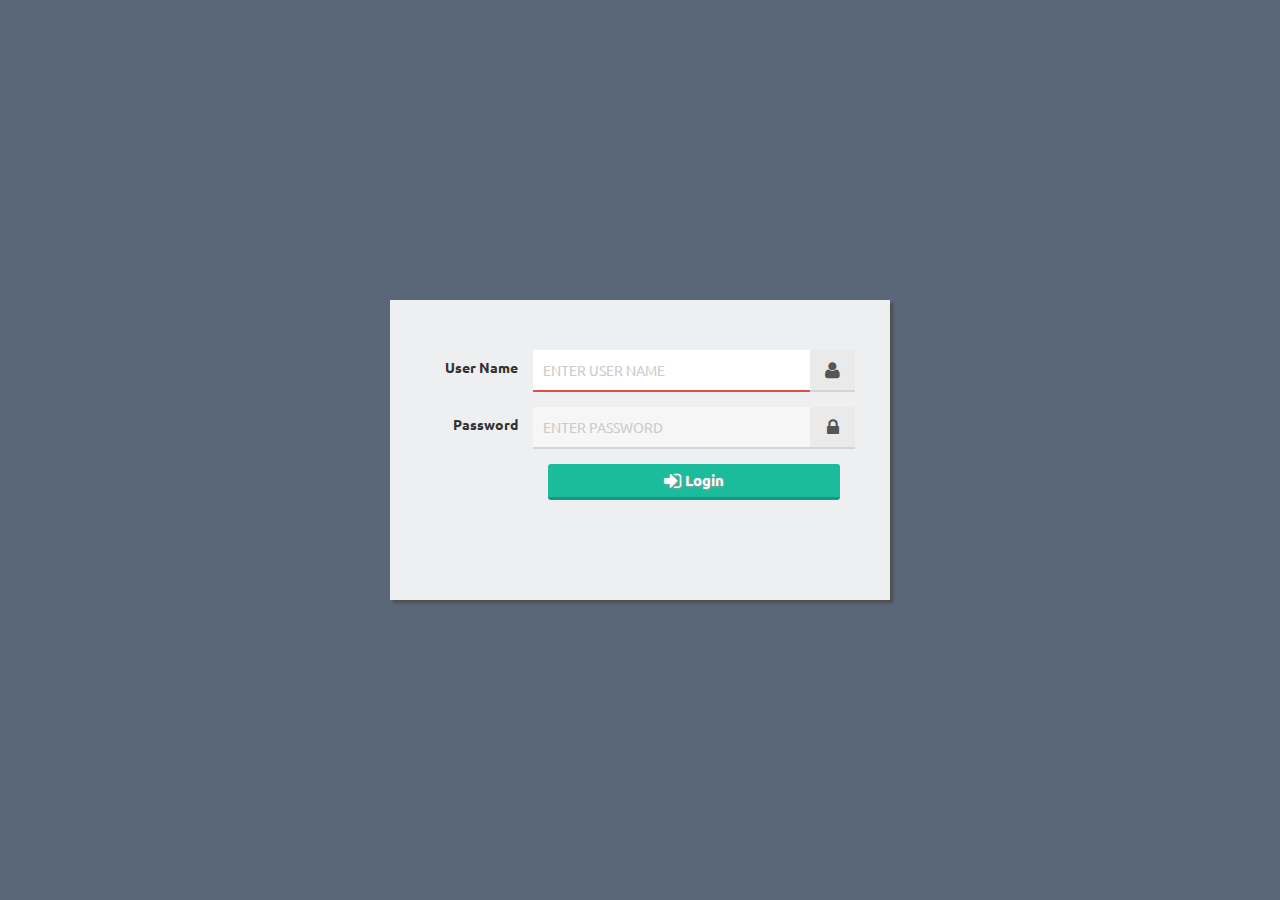
==== www/login.html @ 515ed91e "Firstcommit" ====
<!DOCTYPE html>
<html lang="en">
    <head>
        <title>User Login</title>
        <meta name="viewport" content="user-scalable=yes, initial-scale=1, maximum-scale=1, minimum-scale=1, width=device-width, height=device-height" />
        <link rel="stylesheet" type='text/css' href="bootstrap/css/bootstrap.css">
        <link rel="stylesheet" type='text/css' href="css/loading.css">
        <link rel="stylesheet" type='text/css' href="css/login.css">
        <link rel="stylesheet" type='text/css' href="font-awesome/css/font-awesome.min.css">
        <link rel='stylesheet' type='text/css' href='https://fonts.googleapis.com/css?family=Ubuntu'>
        <style type="text/css">
            body{
                font-family: Ubuntu;
                text-align: center;
                vertical-align: middle;
            }
        </style>
    </head>
    <body>
        <div class="container">
            <div class="row">
                <div id="container" class="Absolute-Center is-Responsive">
                    <form id="loginForm" class="form-horizontal">
                        <div class="form-group text-left">
                            <label for="txtusername" class="col-lg-3 control-label">User Name</label>
                            <div class="col-lg-9 input-group">
                                <input class="inputtext" type="text" id='txtusername' placeholder="Enter User Name"/>
                                <span class="input-group-addon"><i class="fa fa-user fa-lg" aria-hidden="true"></i></span>
                            </div>
                        </div>
                        <div class="form-group text-left">
                            <label for="txtpassword" class="col-lg-3 control-label">Password</label>
                            <div class="col-lg-9 input-group">
                                <input class="inputtext" type="password" id='txtpassword' placeholder="Enter Password"/>
                                <span class="input-group-addon"><i class="fa fa-lock fa-lg"></i></span>
                            </div>
                        </div>
                        <div class="form-group">
                            <div class="col-lg-3"></div>
                            <div class="col-lg-9">
                                <button type="button" id="btnSubmit" class="btn btn-custom"><i class="fa fa-sign-in fa-lg" aria-hidden="true"></i> <span> Login</span></button>
                            </div>
                        </div>
                    </form>
                </div>
            </div>
        </div>
        <input type="hidden" id="hidusrid">
    </body>
</html>
<script type="text/javascript" src="js/jquery1.11.1-min.js"></script>
<script type="text/javascript" src="bootstrap/js/bootstrap.js"></script>
<script type="text/javascript" src="cordova.js"></script>
<script type="text/javascript">
    var url = "";
    document.addEventListener("deviceready", onDeviceReady, false);
    function onDeviceReady() {
        document.addEventListener("backbutton", onBackKeyDown, false);
    }
    function onBackKeyDown() {
        var state = confirm('Are You Sure you want to Exit.');
        if (state)
            navigator.app.exitApp(); // exit the app
    }
    $(document).ready(function() {
        $("#txtusername").focus();
        $("#btnSubmit").click(function() {
            var $btn = $("#btnSubmit");
            if ($("#txtusername").val() == "") {
                alert('Enter User Name.');
                $("#txtusername").focus();
                return false;
            } else if ($("#txtpassword").val() == "") {
                alert('Enter Password.');
                $("#txtpassword").focus();
                return false;
            } else {
                $btn.find("i.fa").attr('class', 'fa fa-spinner fa-spin fa-lg');
                $btn.find("span").text("logging in please wait...");
                $btn.attr('disabled', true);
                $btn.attr('class', 'btn btn-custom-icon');
                $("#txtusername").attr('disabled', true);
                $("#txtpassword").attr('disabled', true);
                $.ajax({
                    type: "GET",
                    url: "http://apps.kpcl.com/KPCTSDS/api/Account/ValidateUser/" + $("#txtusername").val().trim() + "/" + $("#txtpassword").val(),
		    //url: "http://202.83.27.199/KPCTSDS/api/Account/ValidateUser/" + $("#txtusername").val().trim() + "/" + $("#txtpassword").val(),
			//url: "http://182.72.244.25/KPCTSDS/api/Account/ValidateUser/" + $("#txtusername").val().trim() + "/" + $("#txtpassword").val(),
                    data: '{}',
                    contentType: "application/json",
                    success: function(data) {
                        if (data[1] == 'True' || data[1] == 'TRUE') {
                            $("#hidusrid").val(data[0]);
                            $.ajax({
                                type: "GET",
				url: "http://apps.kpcl.com/KPCTSDS/api/Account/GetUserScreens/" + $("#hidusrid").val(),
                                //url: "http://202.83.27.199/KPCTSDS/api/Account/GetUserScreens/" + $("#hidusrid").val(),
				//url: "http://182.72.244.25/KPCTSDS/api/Account/GetUserScreens/" + $("#hidusrid").val(),
                                data: '{}',
                                contentType: "application/json",
                                success: function(result) {
                                    window.location.href = result + '?user=' + btoa($("#hidusrid").val());
                                }
                            });
                        } else {
                            $btn.find("i.fa").attr('class', 'fa fa-sign-in fa-lg');
                            $btn.find("span").text("Login");
                            $btn.attr('disabled', false);
                            $btn.attr('class', 'btn btn-custom');
                            $("#txtusername").attr('disabled', false);
                            $("#txtpassword").attr('disabled', false);
                            $("#txtpassword").val("");
                            $("#txtusername").focus();
                            alert("Invalid User Name or Password");
                        }
                    },
                    error: function() {
                        $btn.find("i.fa").attr('class', 'fa fa-sign-in fa-lg');
                        $btn.find("span").text("Login");
                        $btn.attr('disabled', false);
                        $btn.attr('class', 'btn btn-custom');
                        $("#txtusername").attr('disabled', false);
                        $("#txtpassword").attr('disabled', false);
                        $("#txtpassword").val("");
                        $("#txtusername").focus();
                        alert("Invalid User Name or Password");
                    }
                });
            }
        });
    });
</script>
---- www/css/loading.css ----
/* Absolute Center Spinner */
.loading {
  position: fixed;
  z-index: 999;
  height: 2em;
  width: 2em;
  overflow: show;
  margin: auto;
  top: 0;
  left: 0;
  bottom: 0;
  right: 0;
}

/* Transparent Overlay */
.loading:before {
  content: '';
  display: block;
  position: fixed;
  top: 0;
  left: 0;
  width: 100%;
  height: 100%;
  background-color: rgba(0,0,0,0.3);
}

/* :not(:required) hides these rules from IE9 and below */
.loading:not(:required) {
  /* hide "loading..." text */
  font: 0/0 a;
  color: transparent;
  text-shadow: none;
  background-color: transparent;
  border: 0;
}

.loading:not(:required):after {
    content: '';
    display: block;
    font-size: 10px;
    width: 1em;
    height: 1em;
    margin-top: -0.5em;
    -webkit-animation: spinner 1500ms infinite linear;
    -moz-animation: spinner 1500ms infinite linear;
    -ms-animation: spinner 1500ms infinite linear;
    -o-animation: spinner 1500ms infinite linear;
    animation: spinner 1500ms infinite linear;
    border-radius: 0.5em;
    -webkit-box-shadow: rgba(0, 0, 0, 0.75) 1.5em 0 0 0, rgba(0, 0, 0, 0.75) 1.1em 1.1em 0 0, rgba(0, 0, 0, 0.75) 0 1.5em 0 0, rgba(0, 0, 0, 0.75) -1.1em 1.1em 0 0, rgba(0, 0, 0, 0.5) -1.5em 0 0 0, rgba(0, 0, 0, 0.5) -1.1em -1.1em 0 0, rgba(0, 0, 0, 0.75) 0 -1.5em 0 0, rgba(0, 0, 0, 0.75) 1.1em -1.1em 0 0;
    box-shadow: rgba(0, 0, 0, 0.75) 1.5em 0 0 0, rgba(0, 0, 0, 0.75) 1.1em 1.1em 0 0, rgba(0, 0, 0, 0.75) 0 1.5em 0 0, rgba(0, 0, 0, 0.75) -1.1em 1.1em 0 0, rgba(0, 0, 0, 0.75) -1.5em 0 0 0, rgba(0, 0, 0, 0.75) -1.1em -1.1em 0 0, rgba(0, 0, 0, 0.75) 0 -1.5em 0 0, rgba(0, 0, 0, 0.75) 1.1em -1.1em 0 0;
}

/* Animation */

@-webkit-keyframes spinner {
    0% {
        -webkit-transform: rotate(0deg);
        -moz-transform: rotate(0deg);
        -ms-transform: rotate(0deg);
        -o-transform: rotate(0deg);
        transform: rotate(0deg);
    }

    100% {
        -webkit-transform: rotate(360deg);
        -moz-transform: rotate(360deg);
        -ms-transform: rotate(360deg);
        -o-transform: rotate(360deg);
        transform: rotate(360deg);
    }
}
@-moz-keyframes spinner {
    0% {
        -webkit-transform: rotate(0deg);
        -moz-transform: rotate(0deg);
        -ms-transform: rotate(0deg);
        -o-transform: rotate(0deg);
        transform: rotate(0deg);
    }

    100% {
        -webkit-transform: rotate(360deg);
        -moz-transform: rotate(360deg);
        -ms-transform: rotate(360deg);
        -o-transform: rotate(360deg);
        transform: rotate(360deg);
    }
}
@-o-keyframes spinner {
  0% {
    -webkit-transform: rotate(0deg);
    -moz-transform: rotate(0deg);
    -ms-transform: rotate(0deg);
    -o-transform: rotate(0deg);
    transform: rotate(0deg);
  }
  100% {
    -webkit-transform: rotate(360deg);
    -moz-transform: rotate(360deg);
    -ms-transform: rotate(360deg);
    -o-transform: rotate(360deg);
    transform: rotate(360deg);
  }
}
@keyframes spinner {
    0% {
        -webkit-transform: rotate(0deg);
        -moz-transform: rotate(0deg);
        -ms-transform: rotate(0deg);
        -o-transform: rotate(0deg);
        transform: rotate(0deg);
    }

    100% {
        -webkit-transform: rotate(360deg);
        -moz-transform: rotate(360deg);
        -ms-transform: rotate(360deg);
        -o-transform: rotate(360deg);
        transform: rotate(360deg);
    }
}
---- www/css/login.css ----
body{
    background-color: #5A6778;
    font-family: Ubuntu;
}
#container{
    background-color: #EEEFF1;
    /*width: 500px;
    max-height: 250px;
    position: absolute;

    left: 50%;
    top: 50%;
    margin-left: -250px;
    margin-top: -125px;
    z-index: 10000px;*/
    box-shadow: 3px 3px 2px 0px #505050;
}
.inputtext{
    border: 0px;
    background-color: #F6F6F6;
    border-bottom: 2px solid #D4D4D4;
    width: 100%;
    outline: none;
    padding: 10px;
    /* For Safari 3.0+ */
    -webkit-transition-property: border, background;
    -webkit-transition-duration: .9s, .9s;
    -webkit-animation: ease-in-out;
    /* Standard syntax */
    transition-property: border, background;
    transition-duration: .9s, .9s;
    animation: ease-in-out;
    resize: none;
}
.inputtext:focus {
    border-bottom: 2px solid #e74c3c; /* f8646e, 56caca */
    background-color: #fff;
}
.input-group-addon{
    border: 0;
    border-bottom: 2px solid #D4D4D4;
    border-radius: 0;
    -webkit-box-shadow: none;
    box-shadow: none;
    /* Remove #eee with White when you want to display content background color as enabled */
    background-color: #eaeaea;
    min-width: 45px;
}
.btn-custom {
    border-radius: 3px;
    border: none;
    background-color: #1BBC9B;
    color: white;
    vertical-align: middle;
    width: 100%;
    outline: none;
    padding: 6px;
    /*box-shadow: 1px 1px 5px #f0030f;*/
    border-bottom: 3px solid #16997E;
    font-weight: bold;
    font-size: 15px;
    text-shadow: 1px 1px 2px #9D9C9C;
}
.btn-custom:hover{
    color: white;
}
.btn-custom-icon {
    border-radius: 3px;
    border: none;
    background-color: #BDC3C7;
    color: #000;
    vertical-align: middle;
    width: 100%;
    outline: none;
    padding: 6px;
    /*box-shadow: 1px 1px 5px #f0030f;*/
    /*border-bottom: 3px solid #16997E;*/
    font-weight: bold;
    font-size: 15px;
    text-shadow: 1px 1px 2px #9D9C9C;
}
.fa{
    /*text-shadow: 2px 1px 2px #787878;*/
}
::-webkit-input-placeholder {
    color: #CCCACA;
    text-transform: uppercase;
}
:-moz-placeholder { /* Firefox 18- */
    color: #CCCACA;
    text-transform: uppercase;
}
::-moz-placeholder {  /* Firefox 19+ */
    color: #CCCACA;
    text-transform: uppercase;
}
:-ms-input-placeholder {
    color: #CCCACA;
    text-transform: uppercase;
}
::-webkit-scrollbar {
    width: 5px;
}
::-webkit-scrollbar-track {
    background-color: #eaeaea;
    border-left: 0px solid #ccc;
    border-radius: 10px;
}
::-webkit-scrollbar-thumb {
    background-color: #ccc;
    border-radius: 10px;
}
::-webkit-scrollbar-thumb:hover {
    background-color: #aaa;
}
.Absolute-Center {
    margin: auto;
    position: absolute;
    top: 0;
    left: 0;
    bottom: 0;
    right: 0;
}
.Absolute-Center.is-Responsive {
    width: 90%;
    height: 300px;
    min-width: 200px;
    max-width: 500px;
    padding: 50px;
}
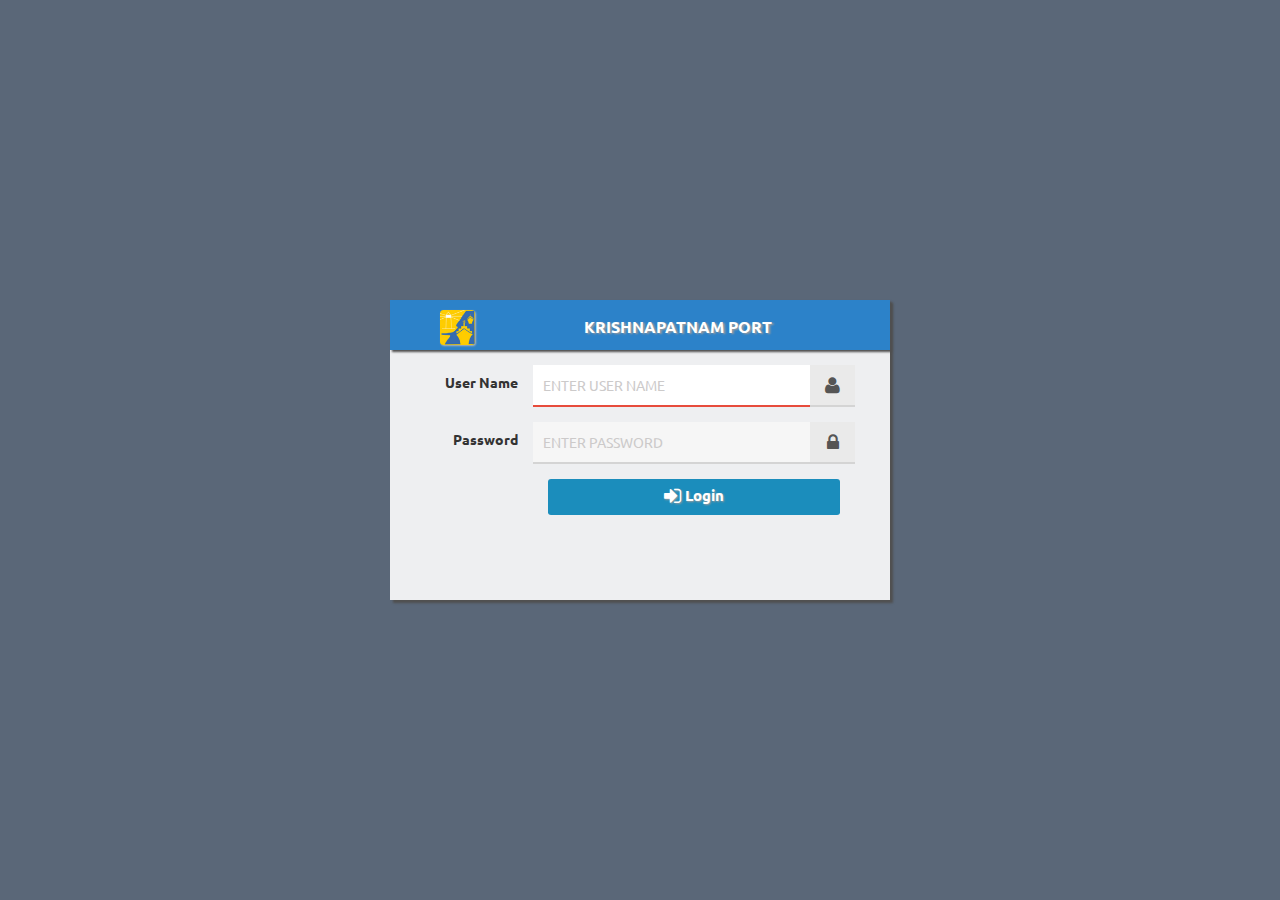
==== commit 94741b82: "Hi-01" ====
--- a/www/login.html
+++ b/www/login.html
@@ -19,8 +19,23 @@
     <body>
         <div class="container">
             <div class="row">
+			
                 <div id="container" class="Absolute-Center is-Responsive">
+				<div class="bg-warning text-white">
+				<div id="header1" class="headerbar">
+				<div class="bg-faded">
+				<table style="background: transparent; width: 100%;">
+                <tr>
+					<td class="topbar-icon text-right"><img id="icon" class="imglogo" src="img/KPCL.png"></td>
+                    <td class="text-center"><span class="headertext">KRISHNAPATNAM PORT</span></td>
+                </tr>
+				</table>
+				</div>
+
+				</div></div>
+					<div class="form-group"><div class="col-lg-3"></div></div>
                     <form id="loginForm" class="form-horizontal">
+						
                         <div class="form-group text-left">
                             <label for="txtusername" class="col-lg-3 control-label">User Name</label>
                             <div class="col-lg-9 input-group">
@@ -37,22 +52,39 @@
                         </div>
                         <div class="form-group">
                             <div class="col-lg-3"></div>
-                            <div class="col-lg-9">
+							<div class="col-lg-9">
                                 <button type="button" id="btnSubmit" class="btn btn-custom"><i class="fa fa-sign-in fa-lg" aria-hidden="true"></i> <span> Login</span></button>
                             </div>
-                        </div>
+							
+                           <!--  <div class="col-lg-9">
+							<table>
+							<tr>
+							<td>
+							<div  class="col-lg-2">
+                                <button type="button" id="btnSubmit" class="btn btn-primary" ><i class="fa fa-sign-in fa-lg" aria-hidden="true"></i> <span> Login</span></button>
+							</div>
+							</td>
+							<td>
+							 <div class="col-lg-4" align="left">
+								<button type="button" id="btnExit" class="btn btn-danger" ><i class="fa fa-sign-out fa-lg" aria-hidden="true"></i> <span> Exit  </span></button> 	</div></td>	
+								</tr>
+							</table>
+                            </div>
+                        </div> -->
                     </form>
                 </div>
             </div>
         </div>
         <input type="hidden" id="hidusrid">
+		<input type="hidden" id="hiduuid">
+		<input type="hidden" id="hidIMEI">
     </body>
 </html>
 <script type="text/javascript" src="js/jquery1.11.1-min.js"></script>
 <script type="text/javascript" src="bootstrap/js/bootstrap.js"></script>
 <script type="text/javascript" src="cordova.js"></script>
 <script type="text/javascript">
-    var url = "";
+  var url = "";
     document.addEventListener("deviceready", onDeviceReady, false);
     function onDeviceReady() {
         document.addEventListener("backbutton", onBackKeyDown, false);
--- a/www/css/login.css
+++ b/www/css/login.css
@@ -15,6 +15,48 @@
     z-index: 10000px;*/
     box-shadow: 3px 3px 2px 0px #505050;
 }
+.imglogo{
+    border-radius: 10%;
+    height: 35px;
+    width: 35px;
+    box-shadow: 1px 1px 2px #b4b4b4;
+}
+.headerbar{
+    background-color: #2C82C9;/*#022A5B;*/
+    position: absolute;
+    top: 0;
+    left: 0;
+    margin: 0;
+    padding: 10px;
+    width: 100%;
+    vertical-align: middle;
+    text-align: center;
+    height: 50px;
+	box-shadow: 2px 2px 2px #505050;
+    /*border-top: 3px solid #e74c3c;
+    border-bottom: 2px solid #e74c3c;*/
+    /* IE10+ */
+    /*background-image: -ms-linear-gradient(bottom, #f0f0f0 10%, #f5f5f5 70%);*/
+    /* Mozilla Firefox */
+    /*background-image: -moz-linear-gradient(bottom, #f0f0f0 10%, #f5f5f5 70%);*/
+    /* Opera */
+    /*background-image: -o-linear-gradient(bottom, #f0f0f0 10%, #f5f5f5 70%);*/
+    /* Webkit (Safari/Chrome 10) */
+    /*background-image: -webkit-gradient(linear, left bottom, left top, color-stop(10, #f0f0f0), color-stop(70, #f5f5f5));*/
+    /* Webkit (Chrome 11+) */
+    /*background-image: -webkit-linear-gradient(bottom, #f0f0f0 10%, #f5f5f5 70%);*/
+    /* W3C Markup */
+    /*background-image: linear-gradient(to top, #f0f0f0 10%, #f5f5f5 70%);
+    background-attachment: fixed;*/
+}
+.headertext{
+    color: white;
+    font-size: 16px;
+    font-weight: bold;
+    text-align: center;
+    text-shadow: 2px 1px 2px #9D9C9C;
+}
+
 .inputtext{
     border: 0px;
     background-color: #F6F6F6;
@@ -49,14 +91,14 @@
 .btn-custom {
     border-radius: 3px;
     border: none;
-    background-color: #1BBC9B;
+    background-color: #1b8dbc;
     color: white;
     vertical-align: middle;
     width: 100%;
     outline: none;
     padding: 6px;
     /*box-shadow: 1px 1px 5px #f0030f;*/
-    border-bottom: 3px solid #16997E;
+    border-bottom: 3px solid #1b8dbc;
     font-weight: bold;
     font-size: 15px;
     text-shadow: 1px 1px 2px #9D9C9C;
